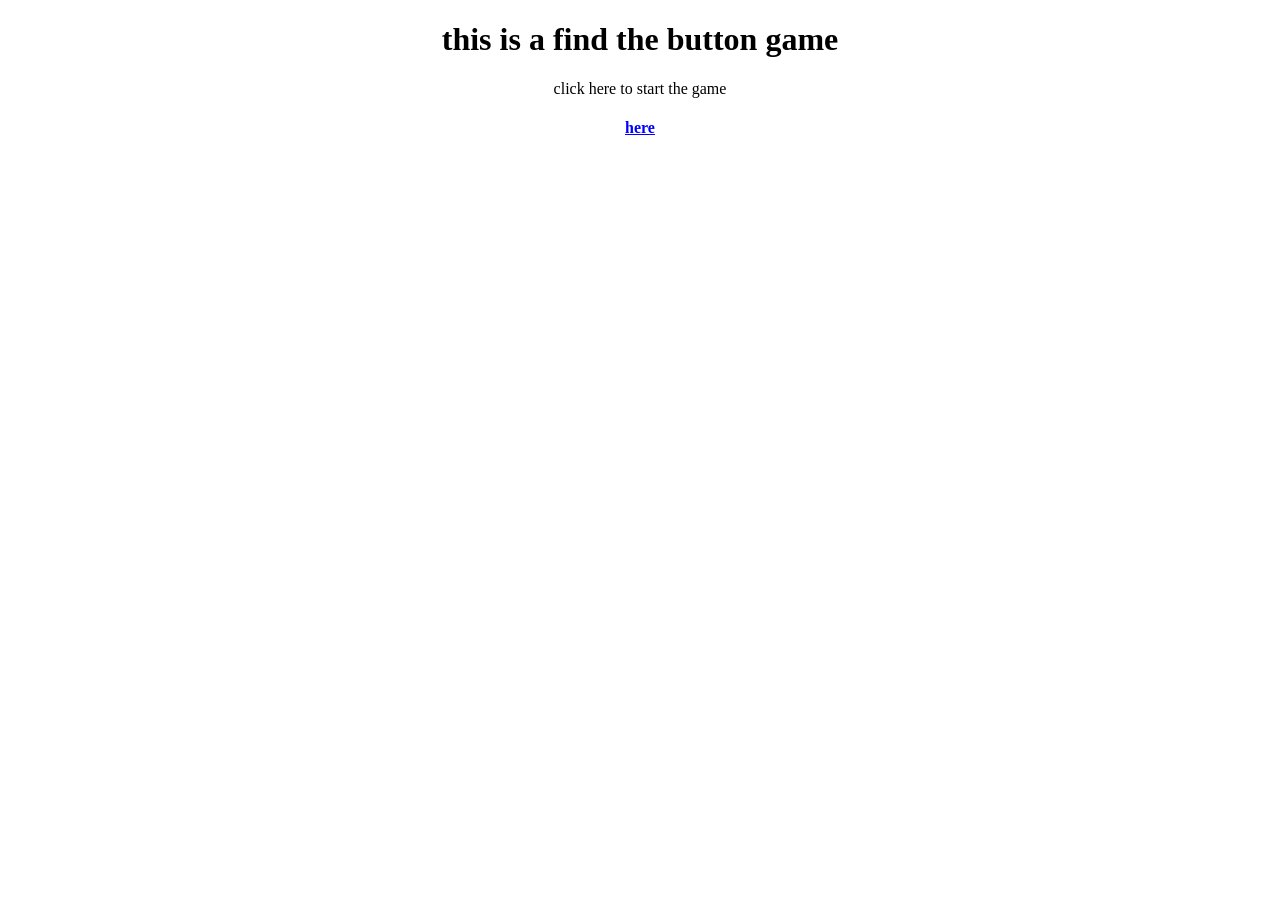
==== index.html @ 7de3bd72 "find the buttom easy" ====
<!DOCTYPE html>
<html>
  <head>
    <link rel="stylesheet" href="index.css" />
    <title>find the button</title>
  </head>
  <body>
    <h1>this is a find the button game</h1>
    <p>click <a href="level1.html">here</a> to start the game</p>
    <h4>here</h4>
  </body>
</html>
---- index.css ----
body {
  text-align: center;
}
a {
  text-decoration: none;
  color: black;
}
h4 {
  text-decoration: underline;
  color: blue;
}
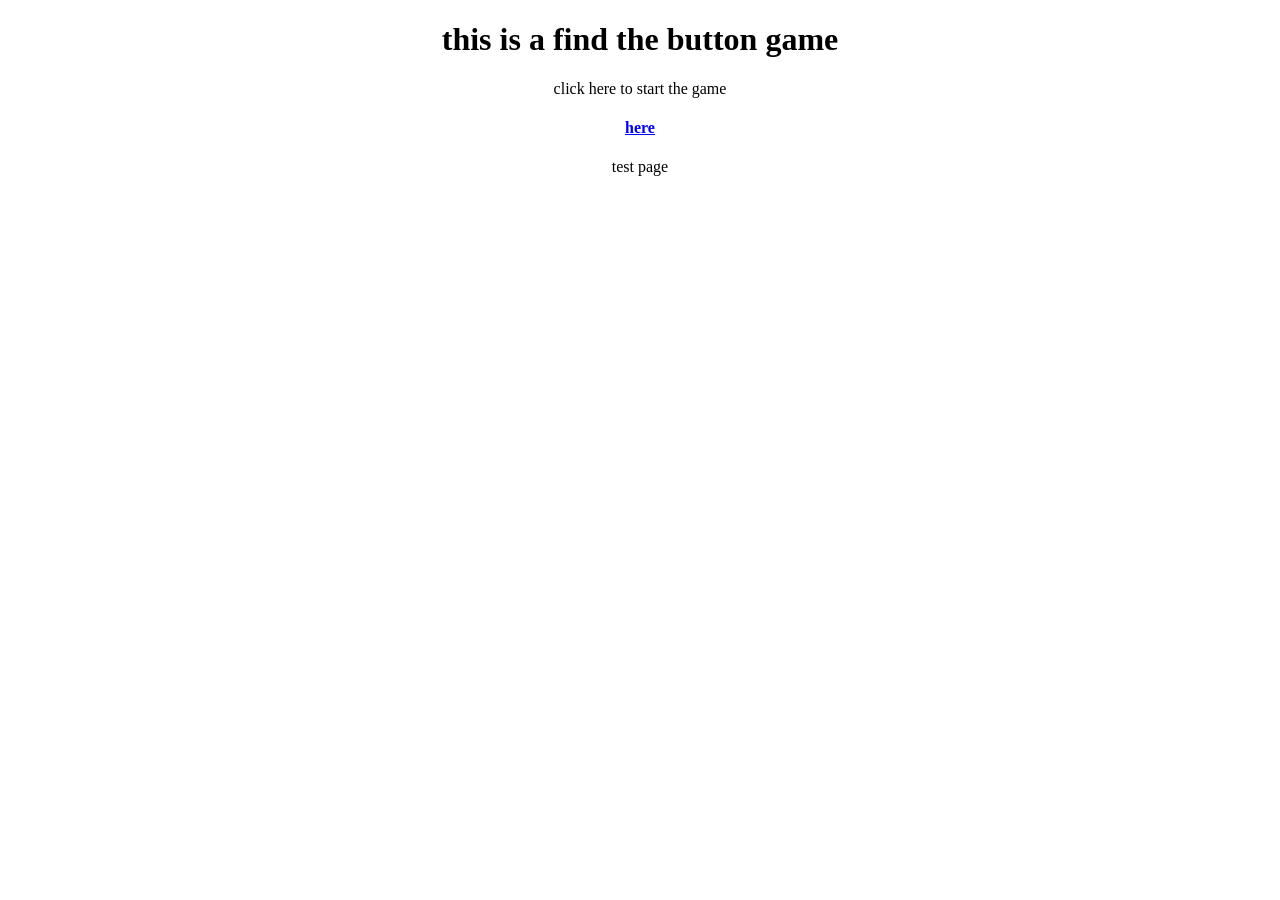
==== commit 287ca88f: "added" ====
--- a/index.html
+++ b/index.html
@@ -8,5 +8,6 @@
     <h1>this is a find the button game</h1>
     <p>click <a href="level1.html">here</a> to start the game</p>
     <h4>here</h4>
+    <a href="test.html">test page</a>
   </body>
 </html>
